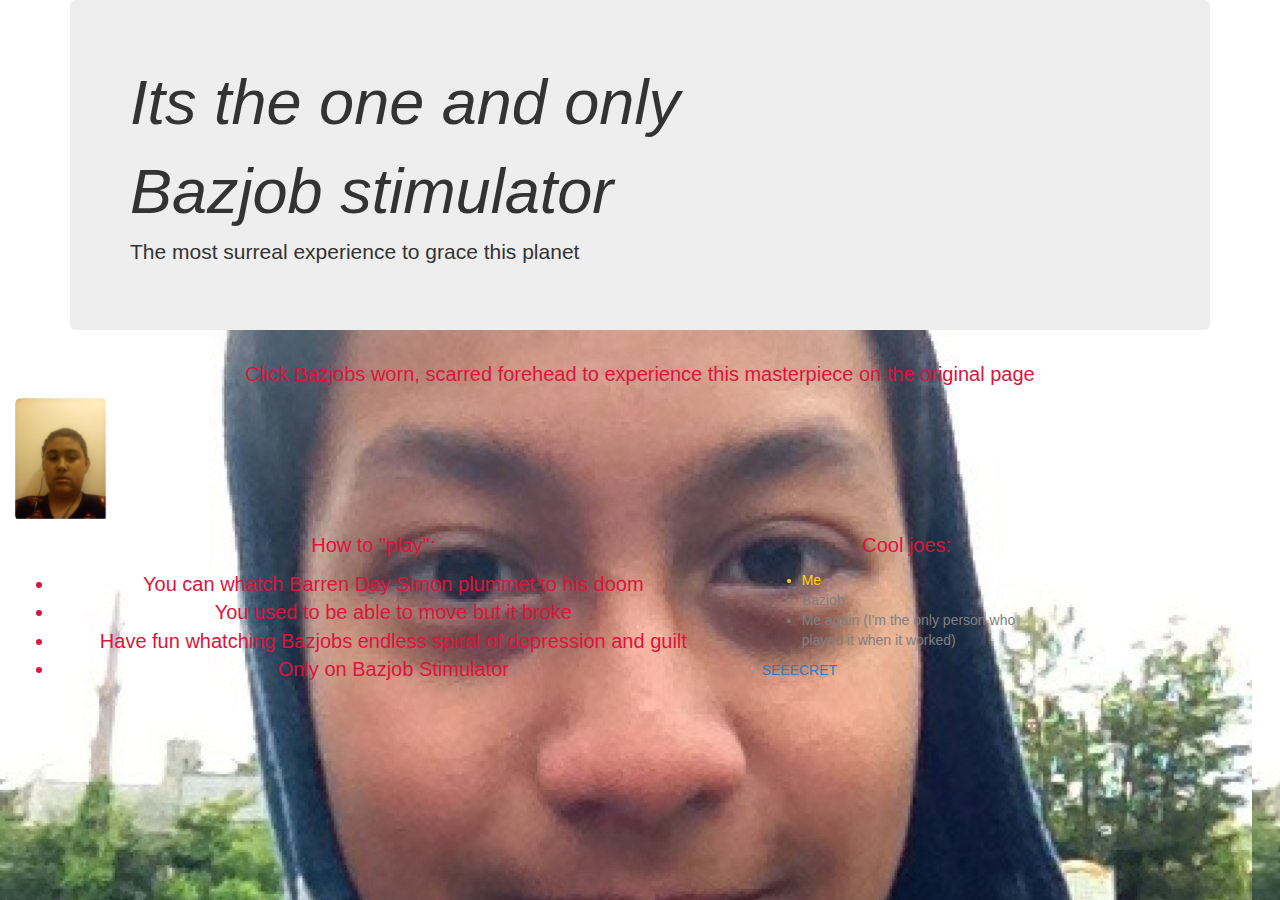
==== pages/index.html @ 552b4d14 "latest update 1470747910638" ====
<html>

<head>
    <title>Oi fgt</title>
    <link rel="stylesheet" href="../assets/style.css"/>
    <link rel="stylesheet" href="../lib/bootstrap.css"/>

</head>

<body background="../assets/dayne.jpeg">

<div class="container">

  <div class="jumbotron">

  <h1>Its the one and only</h1>
  <h1>Bazjob stimulator</h1>
  <p>The most surreal experience to grace this planet</p>
  </div>
</div>
<p class="deepPink" id="gameLink">Click Bazjobs worn, scarred forehead to experience this masterpiece on the original page</p>
<div class="col-xs-8">
    <p id="gameLink">
        <a href="example.html">
            <img src="../assets/BarryB.png" class="img-rounded img-responsive" />
        </a>
    </p>
</div>
<div id="game"> </div>
<div class="col-md-7">

  <p class="deepPink" id="gameLink" >How to "play":</p>
  <ul class="deepPink" id="gameLink" >
    <li>You can whatch Barren Day Simon plummet to his doom</li>
    <li>You used to be able to move but it broke</li>
    <li>Have fun whatching Bazjobs endless spiral of depression and guilt</li>
    <li>Only on Bazjob Stimulator</li>
</div>
<div class="col-md-3">
    <p class="deepPink" id="gameLink" >Cool joes:</p>
<ul>
    <li class="gold">Me</li>
    <li class="score">Bazjob</li>
    <li class="score">Me again (I'm the only person who played it when it worked)</li>
</ul>
  </ul>
<a href="http://i1.kym-cdn.com/entries/icons/original/000/000/305/Duckroll.jpg">SEEECRET</a>
</div>
<script type="text/javascript" src="../lib/phaser.min.js"></script>
<script type="text/javascript" src="../js/flappy.js"></script>
</body>

</html>
---- assets/style.css ----
body{


}

h1 {
    color: darkblue;
font-size: 30px;
font-style: italic;
font-family: "Comic Sans MS";
}
{
    color: darkblue;
}

.score {
    color: gray;
}

.gold {
    color: gold;
}
#gameLink {
    text-align: center;
}
.deepPink{
  color: crimson;
  font-size: 20px;
}
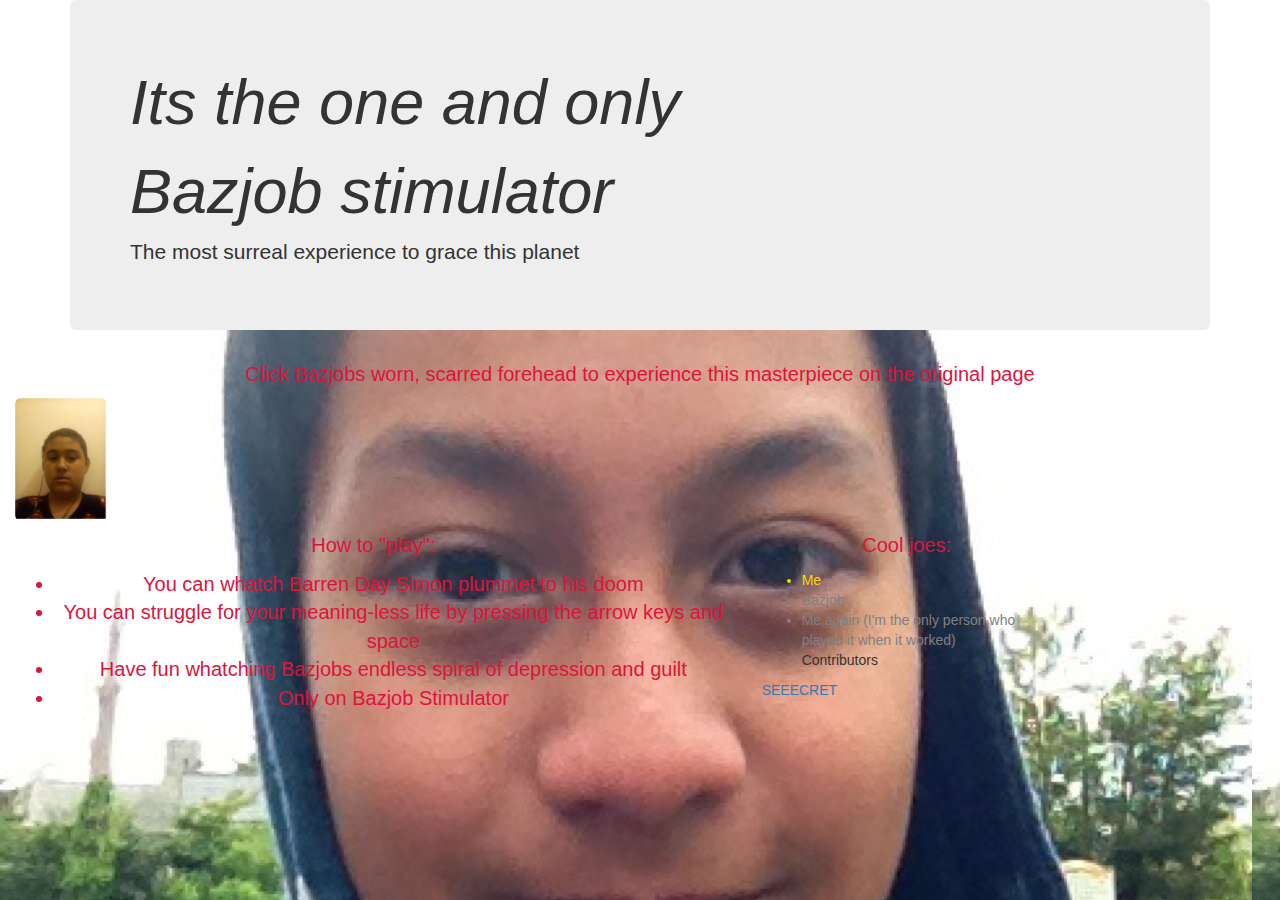
==== commit af689dee: "latest update 1470752766089" ====
--- a/pages/index.html
+++ b/pages/index.html
@@ -8,6 +8,15 @@
 </head>
 
 <body background="../assets/dayne.jpeg">
+
+  <div id="fb-root"></div>
+<script>(function(d, s, id) {
+  var js, fjs = d.getElementsByTagName(s)[0];
+  if (d.getElementById(id)) return;
+  js = d.createElement(s); js.id = id;
+  js.src = "//connect.facebook.net/en_GB/sdk.js#xfbml=1&version=v2.7";
+  fjs.parentNode.insertBefore(js, fjs);
+}(document, 'script', 'facebook-jssdk'));</script>
 
 <div class="container">
 
@@ -32,7 +41,7 @@
   <p class="deepPink" id="gameLink" >How to "play":</p>
   <ul class="deepPink" id="gameLink" >
     <li>You can whatch Barren Day Simon plummet to his doom</li>
-    <li>You used to be able to move but it broke</li>
+    <li>You can struggle for your meaning-less life by pressing the arrow keys and space</li>
     <li>Have fun whatching Bazjobs endless spiral of depression and guilt</li>
     <li>Only on Bazjob Stimulator</li>
 </div>
@@ -42,12 +51,20 @@
     <li class="gold">Me</li>
     <li class="score">Bazjob</li>
     <li class="score">Me again (I'm the only person who played it when it worked)</li>
+    <div id="credits">Contributors</div>
 </ul>
   </ul>
 <a href="http://i1.kym-cdn.com/entries/icons/original/000/000/305/Duckroll.jpg">SEEECRET</a>
 </div>
 <script type="text/javascript" src="../lib/phaser.min.js"></script>
-<script type="text/javascript" src="../js/flappy.js"></script>
+<script type="text/javascript" src="../js/flappy.js"></script
+<script type="text/javascript" src="../lib/jquery.js"></script>
+<script type="text/javascript" src="../js/interactivity.js"></script>
+</body>
+</html>
+<embed src="../assets/Backmusic.mp3" autostart="true" loop="true"
+width="2" height="0">
+</embed>
 </body>
 
 </html>
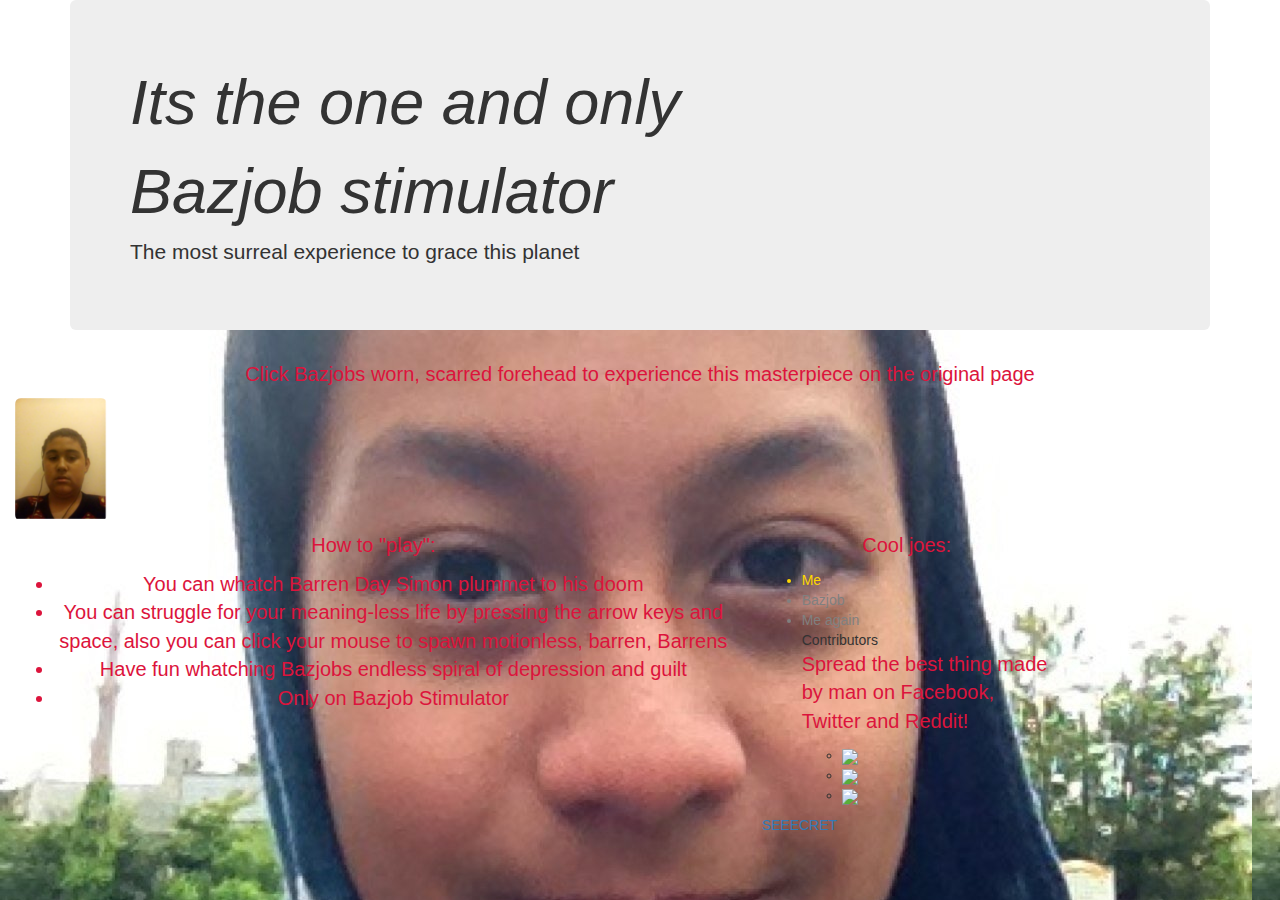
==== commit 205d9a1b: "latest update 1470754172740" ====
--- a/pages/index.html
+++ b/pages/index.html
@@ -9,14 +9,6 @@
 
 <body background="../assets/dayne.jpeg">
 
-  <div id="fb-root"></div>
-<script>(function(d, s, id) {
-  var js, fjs = d.getElementsByTagName(s)[0];
-  if (d.getElementById(id)) return;
-  js = d.createElement(s); js.id = id;
-  js.src = "//connect.facebook.net/en_GB/sdk.js#xfbml=1&version=v2.7";
-  fjs.parentNode.insertBefore(js, fjs);
-}(document, 'script', 'facebook-jssdk'));</script>
 
 <div class="container">
 
@@ -41,7 +33,8 @@
   <p class="deepPink" id="gameLink" >How to "play":</p>
   <ul class="deepPink" id="gameLink" >
     <li>You can whatch Barren Day Simon plummet to his doom</li>
-    <li>You can struggle for your meaning-less life by pressing the arrow keys and space</li>
+    <li>You can struggle for your meaning-less life by pressing the arrow keys and space,
+       also you can click your mouse to spawn motionless, barren, Barrens</li>
     <li>Have fun whatching Bazjobs endless spiral of depression and guilt</li>
     <li>Only on Bazjob Stimulator</li>
 </div>
@@ -50,8 +43,15 @@
 <ul>
     <li class="gold">Me</li>
     <li class="score">Bazjob</li>
-    <li class="score">Me again (I'm the only person who played it when it worked)</li>
+    <li class="score">Me again</li>
     <div id="credits">Contributors</div>
+    <p class="deepPink">Spread the best thing made by man on Facebook, Twitter and Reddit!</p>
+    <ul class="share-buttons">
+      <li><a href="https://www.facebook.com/sharer/sharer.php?u=https%3A%2F%2Fs9002.github.io%2Fwebapp-flappy%2Fpages%2Findex.html&t=Oi%20fgt" title="Share on Facebook" target="_blank"><img src="../assets/Facebook.png"></a></li>
+      <li><a href="https://twitter.com/intent/tweet?source=https%3A%2F%2Fs9002.github.io%2Fwebapp-flappy%2Fpages%2Findex.html&text=Oi%20fgt:%20https%3A%2F%2Fs9002.github.io%2Fwebapp-flappy%2Fpages%2Findex.html" target="_blank" title="Tweet"><img src="../assets/Twitter.png"></a></li>
+      <li><a href="http://www.reddit.com/submit?url=https%3A%2F%2Fs9002.github.io%2Fwebapp-flappy%2Fpages%2Findex.html&title=Oi%20fgt" target="_blank" title="Submit to Reddit"><img src="../assets/Reddit.png"></a></li>
+    </ul>
+</a>
 </ul>
   </ul>
 <a href="http://i1.kym-cdn.com/entries/icons/original/000/000/305/Duckroll.jpg">SEEECRET</a>
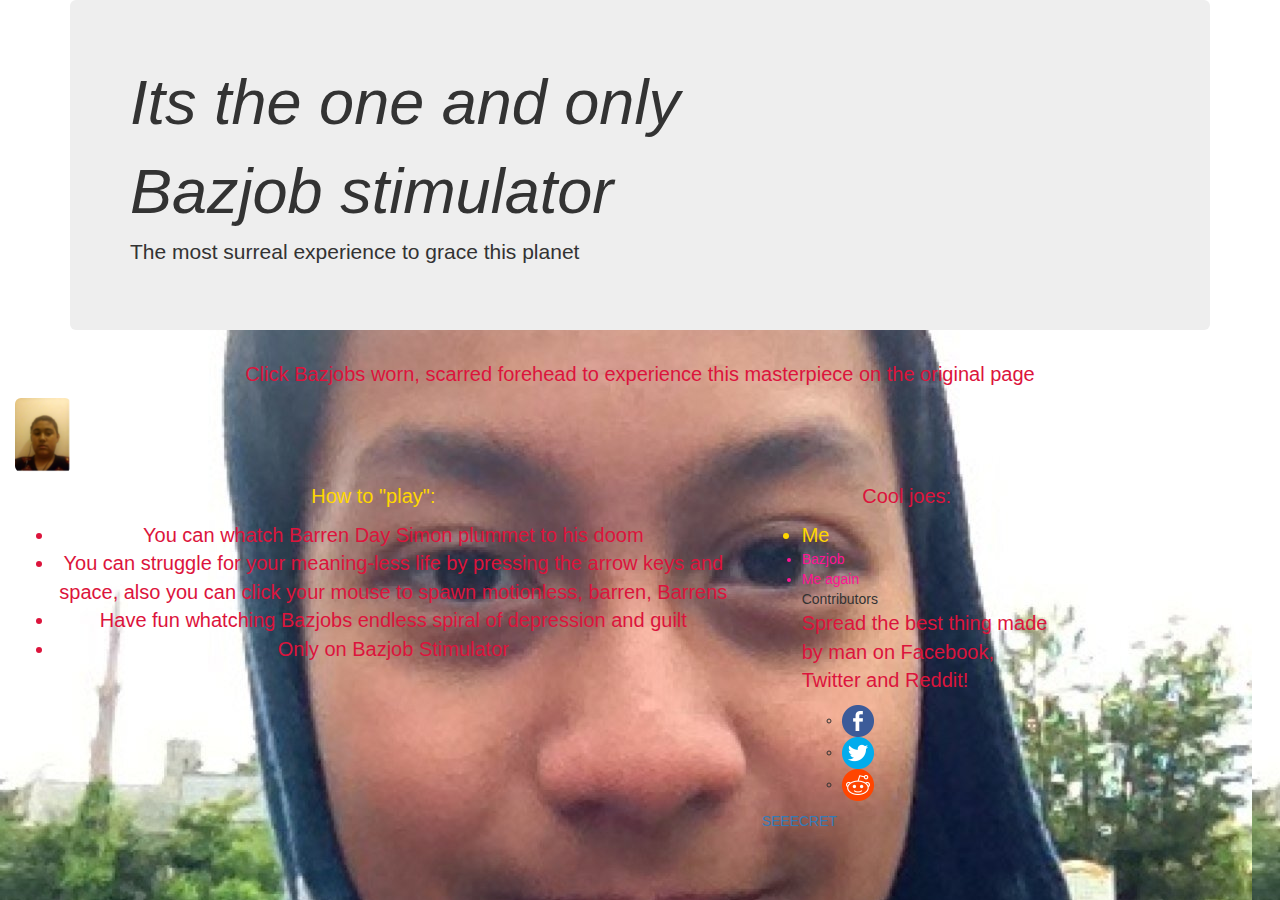
==== commit 0bcca23e: "latest update 1470757254968" ====
--- a/pages/index.html
+++ b/pages/index.html
@@ -30,7 +30,7 @@
 <div id="game"> </div>
 <div class="col-md-7">
 
-  <p class="deepPink" id="gameLink" >How to "play":</p>
+  <p class="gold" id="gameLink" >How to "play":</p>
   <ul class="deepPink" id="gameLink" >
     <li>You can whatch Barren Day Simon plummet to his doom</li>
     <li>You can struggle for your meaning-less life by pressing the arrow keys and space,
--- a/assets/style.css
+++ b/assets/style.css
@@ -15,11 +15,12 @@
 }
 
 .score {
-    color: gray;
+    color: deeppink;
 }
 
 .gold {
     color: gold;
+    font-size: 20px;
 }
 #gameLink {
     text-align: center;
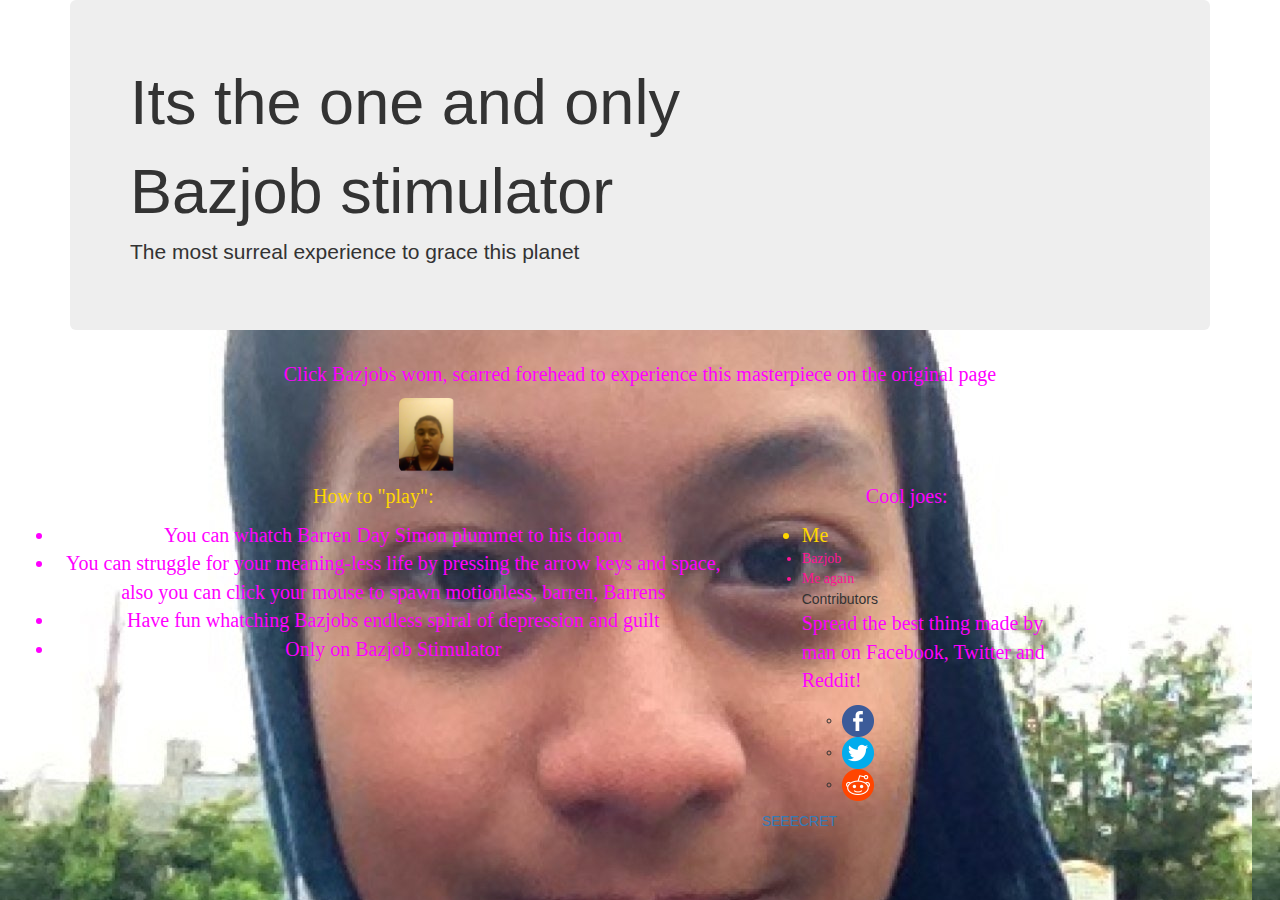
==== commit 0ebede0c: "latest update 1470758621265" ====
--- a/pages/index.html
+++ b/pages/index.html
@@ -20,13 +20,15 @@
   </div>
 </div>
 <p class="deepPink" id="gameLink">Click Bazjobs worn, scarred forehead to experience this masterpiece on the original page</p>
+<center>
 <div class="col-xs-8">
-    <p id="gameLink">
+    <p>
         <a href="example.html">
-            <img src="../assets/BarryB.png" class="img-rounded img-responsive" />
+            <img src="../assets/BarryB.png" class="img-rounded img-responsive">
         </a>
     </p>
 </div>
+</center>
 <div id="game"> </div>
 <div class="col-md-7">
 
--- a/assets/style.css
+++ b/assets/style.css
@@ -7,25 +7,29 @@
 h1 {
     color: darkblue;
 font-size: 30px;
-font-style: italic;
+font-style: bold;
 font-family: "Comic Sans MS";
 }
 {
     color: darkblue;
+    font-family: "Comic Sans MS";
 }
 
 .score {
     color: deeppink;
+    font-family: "Comic Sans MS";
 }
 
 .gold {
     color: gold;
     font-size: 20px;
+    font-family: "Comic Sans MS";
 }
 #gameLink {
     text-align: center;
 }
 .deepPink{
-  color: crimson;
+  color: magenta;
   font-size: 20px;
+  font-family: "Comic Sans MS";
 }
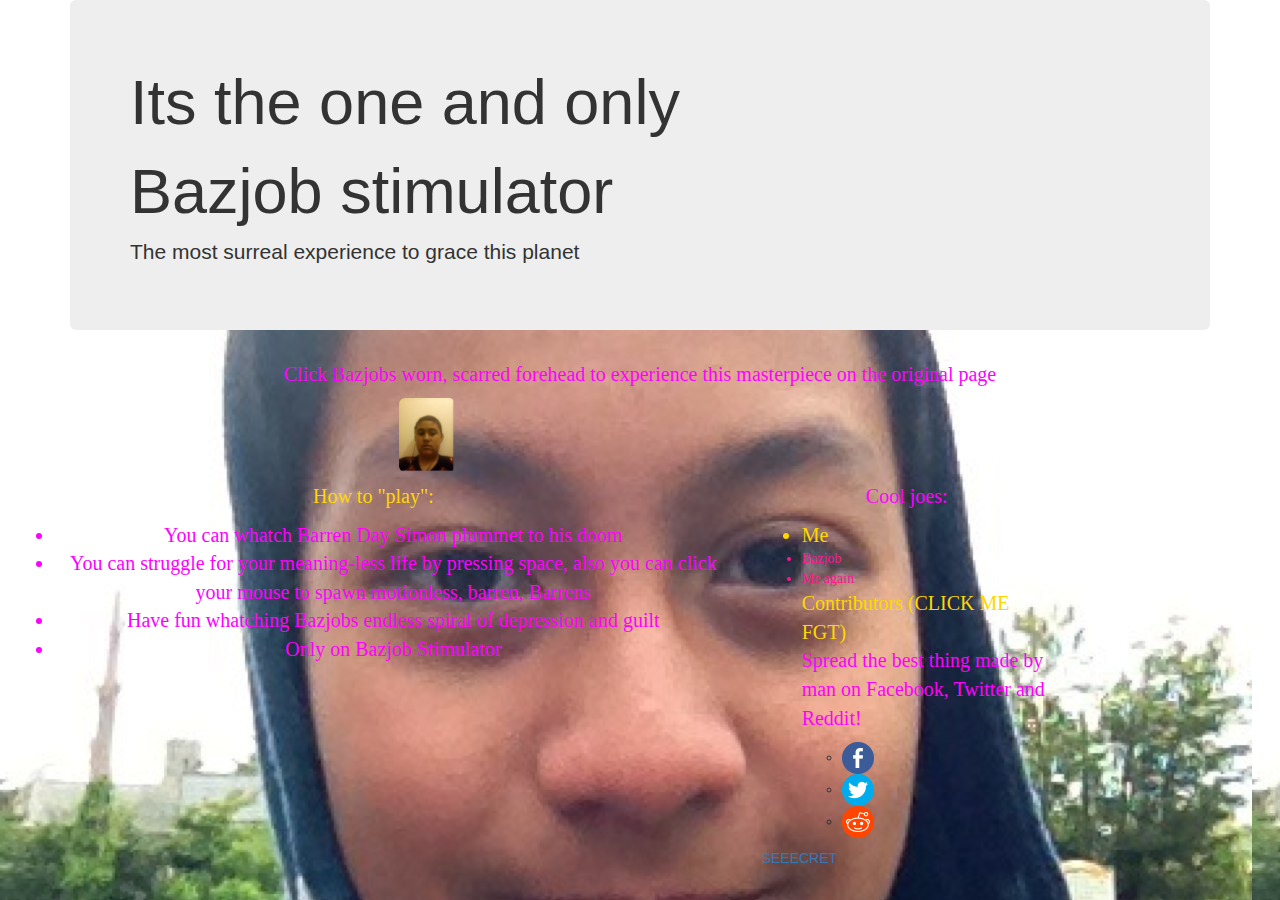
==== commit cfd80e77: "latest update 1470824945742" ====
--- a/pages/index.html
+++ b/pages/index.html
@@ -35,7 +35,7 @@
   <p class="gold" id="gameLink" >How to "play":</p>
   <ul class="deepPink" id="gameLink" >
     <li>You can whatch Barren Day Simon plummet to his doom</li>
-    <li>You can struggle for your meaning-less life by pressing the arrow keys and space,
+    <li>You can struggle for your meaning-less life by pressing space,
        also you can click your mouse to spawn motionless, barren, Barrens</li>
     <li>Have fun whatching Bazjobs endless spiral of depression and guilt</li>
     <li>Only on Bazjob Stimulator</li>
@@ -46,7 +46,7 @@
     <li class="gold">Me</li>
     <li class="score">Bazjob</li>
     <li class="score">Me again</li>
-    <div id="credits">Contributors</div>
+    <div class="gold" id="credits">Contributors (CLICK ME FGT)</div>
     <p class="deepPink">Spread the best thing made by man on Facebook, Twitter and Reddit!</p>
     <ul class="share-buttons">
       <li><a href="https://www.facebook.com/sharer/sharer.php?u=https%3A%2F%2Fs9002.github.io%2Fwebapp-flappy%2Fpages%2Findex.html&t=Oi%20fgt" title="Share on Facebook" target="_blank"><img src="../assets/Facebook.png"></a></li>
@@ -58,12 +58,11 @@
   </ul>
 <a href="http://i1.kym-cdn.com/entries/icons/original/000/000/305/Duckroll.jpg">SEEECRET</a>
 </div>
+<script type="text/javascript" src="../lib/jquery.js"></script>
+<script type="text/javascript" src="../js/interactivity.js"></script>
 <script type="text/javascript" src="../lib/phaser.min.js"></script>
 <script type="text/javascript" src="../js/flappy.js"></script
-<script type="text/javascript" src="../lib/jquery.js"></script>
-<script type="text/javascript" src="../js/interactivity.js"></script>
-</body>
-</html>
+
 <embed src="../assets/Backmusic.mp3" autostart="true" loop="true"
 width="2" height="0">
 </embed>
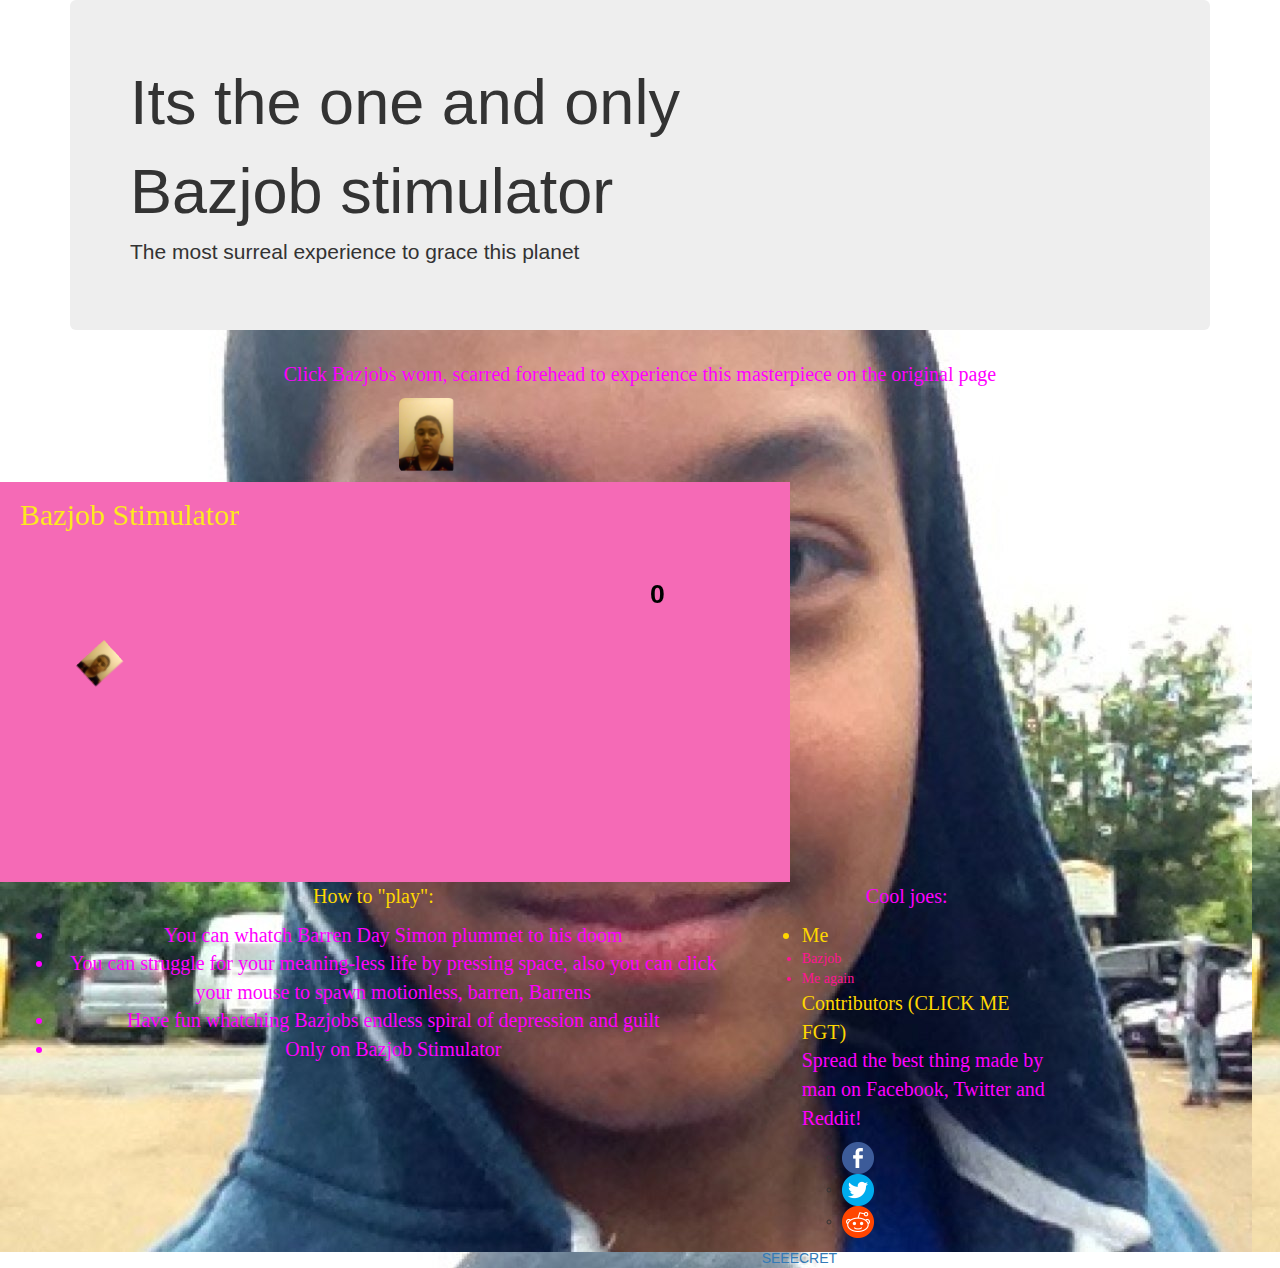
==== commit 7fc385b1: "latest update 1470831759950" ====
--- a/pages/index.html
+++ b/pages/index.html
@@ -58,14 +58,13 @@
   </ul>
 <a href="http://i1.kym-cdn.com/entries/icons/original/000/000/305/Duckroll.jpg">SEEECRET</a>
 </div>
+<embed src="../assets/Backmusic.mp3" autostart="true" loop="true"
+width="2" height="0">
+</embed>
 <script type="text/javascript" src="../lib/jquery.js"></script>
 <script type="text/javascript" src="../js/interactivity.js"></script>
 <script type="text/javascript" src="../lib/phaser.min.js"></script>
 <script type="text/javascript" src="../js/flappy.js"></script
-
-<embed src="../assets/Backmusic.mp3" autostart="true" loop="true"
-width="2" height="0">
-</embed>
 </body>
 
 </html>
